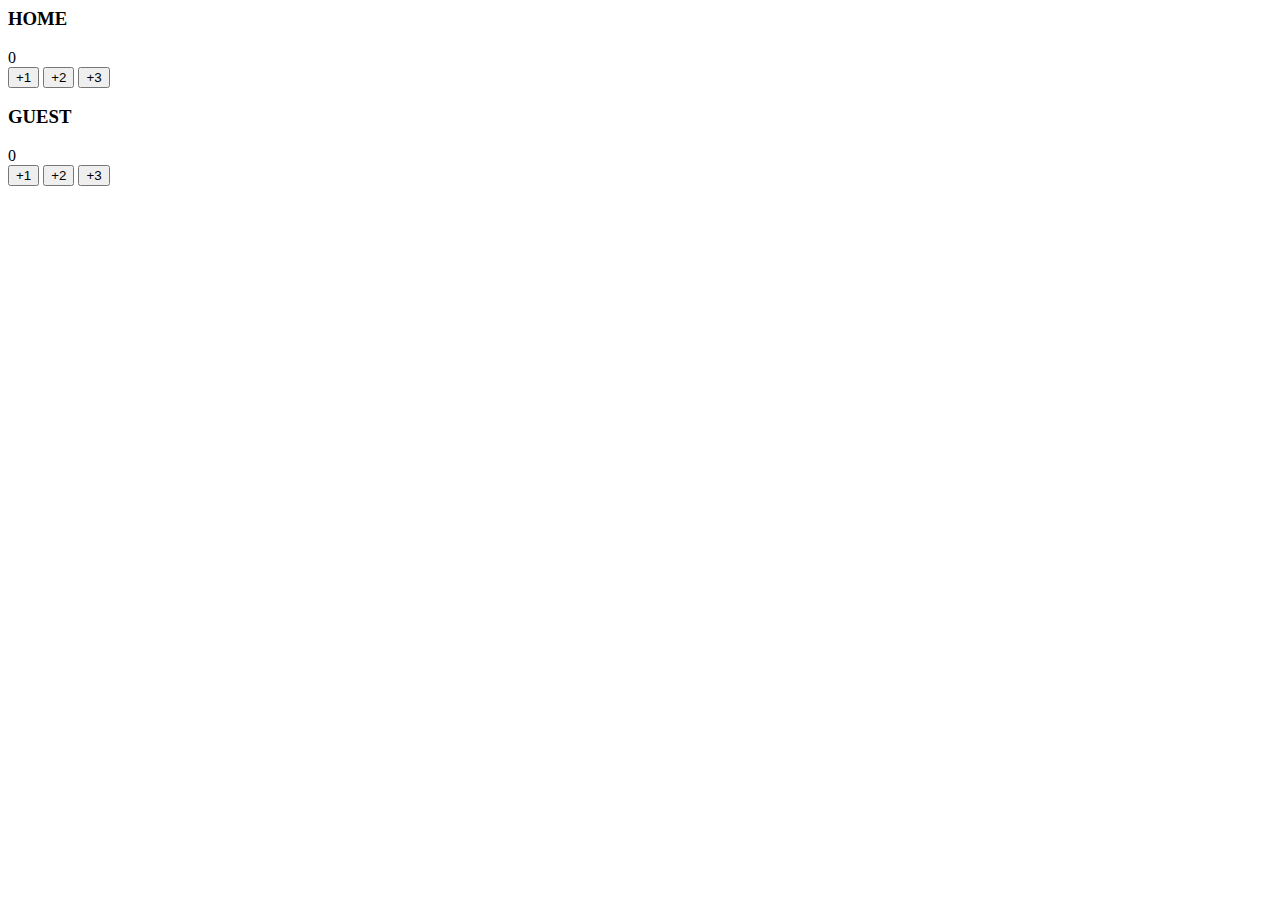
==== basketball_score.html @ 1fb16b2e "Create basketball_score.html" ====
<html>
    <head>
        <link rel="stylesheet" href="score.css">
        <title>Basketball Score</title>
    </head>
    <body>
        <div class="container">
            <div>
                <h3>HOME</h3>
                <div class="card">
                    <span id="homescore" class="score">0</span>
                </div>
                <div class="buttons">
                    <button class="plusone" onclick="plusOne()">+1</button>
                    <button class="plustwo" onclick="plusTwo()">+2</button>
                    <button class="plusthree" onclick="plusThree()">+3</button>
                </div>
            </div>
            <div>
                <h3>GUEST</h3>
                <div class="card">
                    <span id="guestscore" class="score">0</span>
                </div>
                <div class="buttons">
                    <button class="plusone" onclick="plusOneG()">+1</button>
                    <button class="plustwo" onclick="plusTwoG()">+2</button>
                    <button class="plusthree" onclick="plusThreeG()">+3</button>
                </div>
            </div>
        </div>
        <script src="score.js"></script>
    </body>
</html>
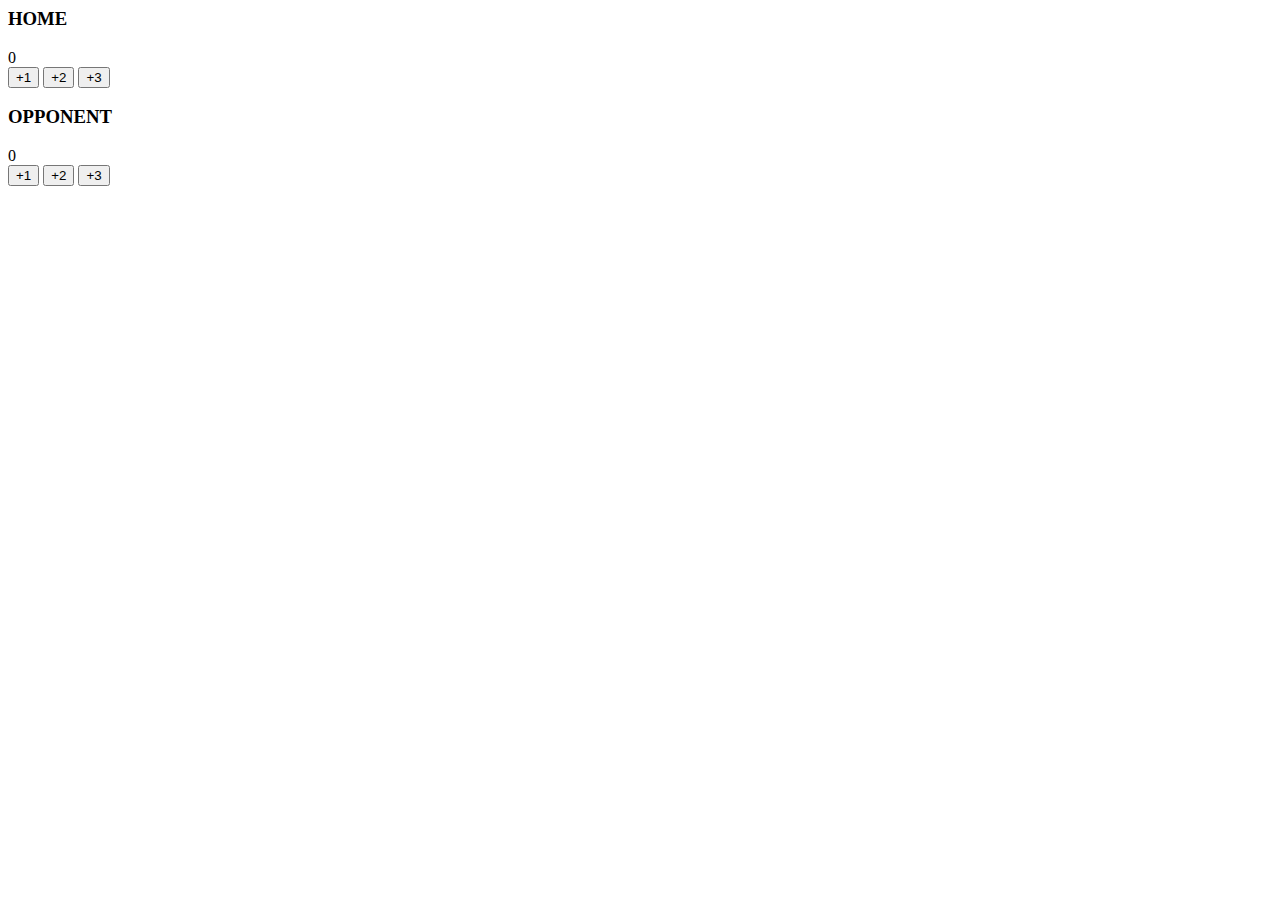
==== commit 5c11bd0c: "Update basketball_score.html" ====
--- a/basketball_score.html
+++ b/basketball_score.html
@@ -17,7 +17,7 @@
                 </div>
             </div>
             <div>
-                <h3>GUEST</h3>
+                <h3>OPPONENT</h3>
                 <div class="card">
                     <span id="guestscore" class="score">0</span>
                 </div>
